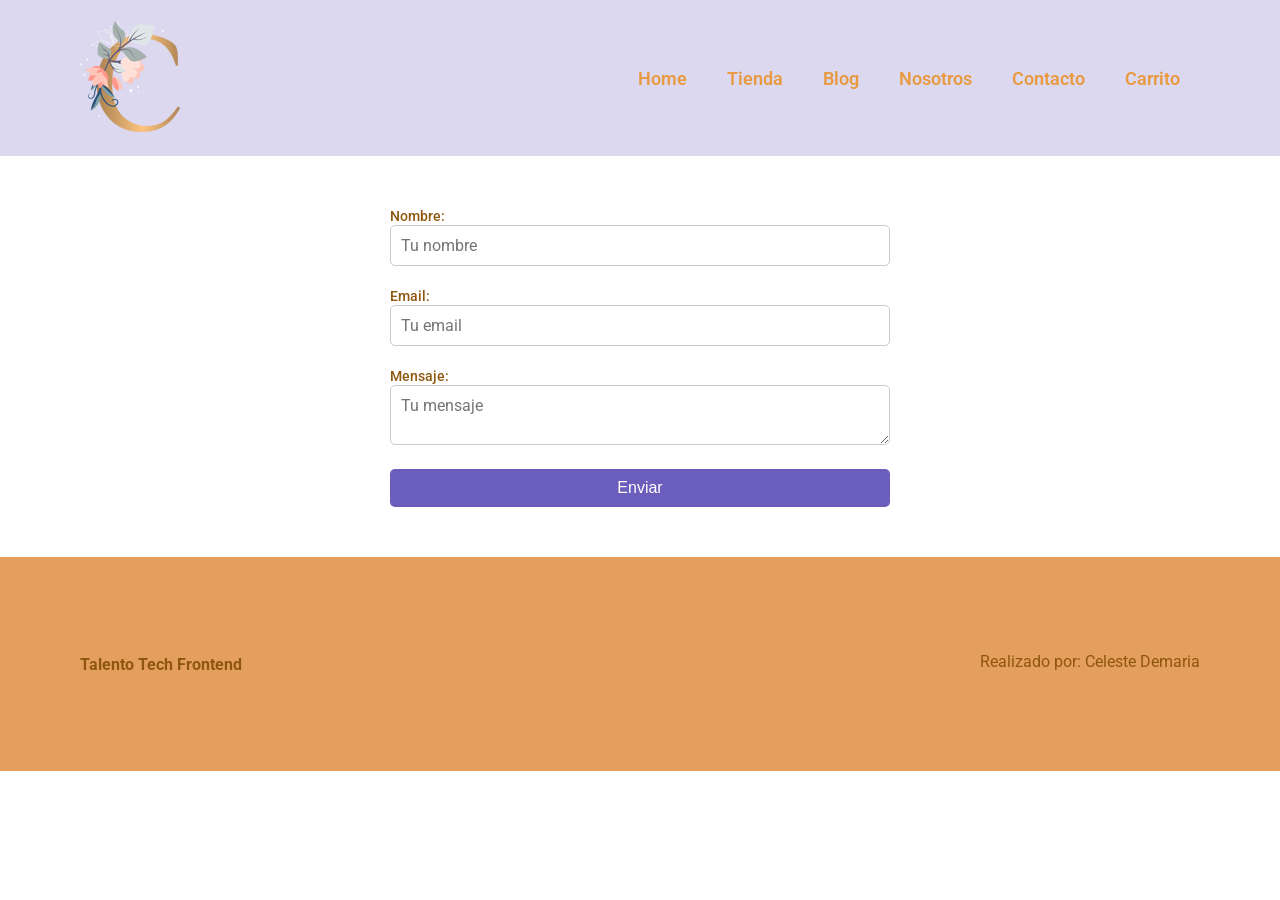
==== pages/contacto.html @ 17852e1c "archivos base" ====
<!DOCTYPE html>
<html lang="en">
<head>
    <meta charset="UTF-8">
    <meta name="viewport" content="width=device-width, initial-scale=1.0">
    <title>Talento Tech Frontend</title>
    <link rel="stylesheet" href="../style.css">

    <link rel="preconnect" href="https://fonts.googleapis.com">
    <link rel="preconnect" href="https://fonts.gstatic.com" crossorigin>
    <link href="https://fonts.googleapis.com/css2?family=Roboto:ital,wght@0,100..900;1,100..900&display=swap" rel="stylesheet">

</head>

<body>

    <header class="header">
        <a href="../index.html">
            <img src="../img/logo.png" alt="Logo" class="logo">
        </a>

        <div class="header_menu">
            <ul class="navbar">
                <li><a href="../index.html" class="header_menu-link">Home</a></li>
                <li><a href="../pages/tienda.html" class="header_menu-link">Tienda</a></li>
                <li><a href="../pages/blog.html" class="header_menu-link">Blog</a></li>
                <li><a href="../pages/nosotros.html" class="header_menu-link">Nosotros</a></li>
                <li><a href="../pages/contacto.html" class="header_menu-link">Contacto</a></li>
                <li><a href="../pages/carrito.html" class="header_menu-link">Carrito</a></li>
            </ul>
        </div>

        <div class="mobile">
            <a href="carrito.html" >
                <img src="../img/carrito.png" alt="carrito" class="carrito">
            </a>

             
             <img src="../img/menu.png" alt="menu" class="menu">
            
        </div>

    </header>


    <nav></nav>

    <main>
      <section>
            <form action="https://formspree.io/f/xzedgkkn" method="POST">
                <div class="form-input">
                    <label class="form-label" for="nombre">Nombre:</label>
                    <input class="form-area" type="text" id="nombre" name="nombre" placeholder="Tu nombre" required>
                </div>

                <div class="form-input">
                    <label class="form-label" for="email">Email:</label>
                    <input class="form-area" type="email" id="email" name="email" placeholder="Tu email" required>
                </div>

                <div class="form-input">
                    <label class="form-label" for="message">Mensaje:</label>
                    <textarea class="form-area" id="message" name="message" placeholder="Tu mensaje" required></textarea>
                </div>

                <button class="form-button" type="submit">Enviar</button>
            </form>
        </section>
    
    </main>

    

    <footer class="footer">
        <h4>Talento Tech Frontend</h4>
        <p>Realizado por: Celeste Demaria</p>
    </footer>


</body>
</html>
---- style.css ----
@import url(https://fonts.googleapis.com/css2?family=Roboto:ital,wght@0,100..900;1,100..900&display=swap);

* {
    margin: 0;
    padding: 0;
    box-sizing: border-box;
}


.roboto-letra {
  font-family: "Roboto", sans-serif;
  font-optical-sizing: auto;
  font-weight: 100;
  font-style: normal;
  font-variation-settings:
    "wdth" 100;
}

h4{
    font-size: 16px;
    color: #8f560d;
}

h6 {
    font-size: 12px;
}

p {
    font-size: 16px;
    color: #8f560d;
    margin: 15px 0 20px 0;
}


body {
    width: 100%;
    font-family: "Roboto", sans-serif;
}

/* espaciado */

.section-p1 {
    padding: 40px 80px;
}

.section-m1 {
    padding: 40px 0;
}

/* header */

.header {
    display: flex;
    justify-content: space-between;
    align-items: center;
    padding: 20px 80px;
    background-color: #6b5dbb3d;
    z-index: 999;
    position:sticky;
    top: 0;
    left: 0;
}

/* navbar */

.navbar {
    display: flex;
    justify-content: center;
    align-items: center;
}

.navbar li {
    list-style: none;
    padding: 0 20px;
}

.navbar a {
    text-decoration: none;
    color: #e99a41;
    font-size: 18px;
    font-weight: 600;
}


/* navbar pseudoclase*/
.navbar a:hover {
    color: #6b5dbb;
    transition: 0.3s;
}

/* boton hamburguesa solo en mobile*/

.mobile {
    display: none;
    align-items: center;
    
}



/* responsive menu */
@media (max-width: 799px) {
    

    .navbar {
        display: flex;
        flex-direction: column;
        position: fixed;
        justify-content: flex-start;
        align-items: flex-start;
        top: 0;
        left: -100%;
        width: 300px;
        height: 100vh;
        background-color: #efeff0;
        padding: 80px 0 0 10px;
        transition: 0.3s;
    }

    .navbar.active {
        left: 0;
    }

    .navbar li {
        margin: 20px 0;
    }

    .mobile {
        display: flex;
    }
}


/* hero */

.hero{
    background-image: url("../img/hero.png");
    background-size: center;
    background-position: top 5% center;
    box-sizing: border-box;
    padding: 0 80px;
    margin-bottom: 40px;
    height: 95vh;
    width: 100%;
    display: flex;
    justify-content: flex-end;
    align-items: center;
}

.hero .hero-content {
    width: 50%;
    display: flex;
    text-align: right;
    flex-direction: column;
    align-items: flex-end;
    z-index: 1;
}

.hero .hero-content h4 {
    color: #5645a3;
    margin-bottom: 10px;
    font-size: 1rem;
}

.hero .hero-content h2 {
    color: #36353d;
    margin-bottom: 15px;
    font-size: 2rem;
}

.hero .hero-content p {
    color: #363538;
    margin-bottom: 10px;
    font-size: 1rem;
}

.hero .hero-content button {
    background-color: #6b5dbb;
    color: #fff;
    border: none;
    border-radius: 5px;
    padding: 10px 20px;
    font-size: 1rem;
    cursor: pointer;
}

.hero .hero-content button:hover {
    background-color: #e99a41;
    transition: 0.3s;
}

/* hero responsive */

@media (max-width: 1200px) {
    .hero {
        background-size: cover;
        background-position: center;
        height: 70vh;
        padding: 0 20px;
    }

    .hero .hero-content {
        width: 70%;
        text-align: center;
        align-items: center;
    }

    .hero .hero-content h4 {
        font-size: 0.8rem;
    }

    .hero .hero-content h2 {
        font-size: 1.5rem;
    }

    .hero .hero-content p {
        font-size: 0.8rem;
    }
}

@media (max-width: 799px) {
    .hero {
        background-size: cover;
        background-position: center;
        height: 60vh;
        padding: 0 20px;
        justify-content: center;
        background-position: top center;
    }

    .hero .hero-content {
        width: 60%;
        text-align: center;
        align-items: center;
    }

    .hero .hero-content h4 {
        font-size: 0.7rem;
    }

    .hero .hero-content h2 {
        font-size: 1.2rem;
    }

    .hero .hero-content p {
        font-size: 0.7rem;
    }
}

@media (max-width: 500px) {
    .hero {
        background-size: cover;
        background-position: center;
        height: 50vh;
        padding: 0 20px;
        justify-content: center;
        background-position: 55% center;
    }

    .hero .hero-content {
        width: 60%;
        text-align: center;
        align-items: center;
    }

    .hero .hero-content h4 {
        font-size: 0.6rem;
    }

    .hero .hero-content h2 {
        font-size: 1rem;
    }

    .hero .hero-content p {
        font-size: 0.6rem;
    }
}



/* footer */

.footer {
    display: flex;
    justify-content: space-between;
    align-items: center;
    padding: 80px 80px;
    background-color: #e49e5d;
    z-index: 999;
    position:sticky;
    top: 0;
    left: 0;
}


/* PAGINA CONTACTO */

/* form contacto */
form {
    display: flex;
    flex-direction: column;
    width: 100%;
    max-width: 600px;
    margin: 0 auto;
    padding: 50px;
}

.form-input {
    margin-bottom: 20px;
}

.form-label {
    font-weight: 500;
    font-size: 14px;
    font-family: "Roboto", sans-serif;
    color: #8f560d;

}

.form-button{
    background-color: #6b5dbb;
    color: #fff;
    border: none;
    border-radius: 5px;
    padding: 10px 20px;
    font-size: 1rem;
    cursor: pointer;
}

.form-button:hover {
    background-color: #e99a41;
    transition: 0.3s;
}

.form-area {
    width: 100%;
    padding: 10px;
    border: 1px solid #ccc;
    border-radius: 5px;
    font-size: 1rem;
    font-family: "Roboto", sans-serif;
}
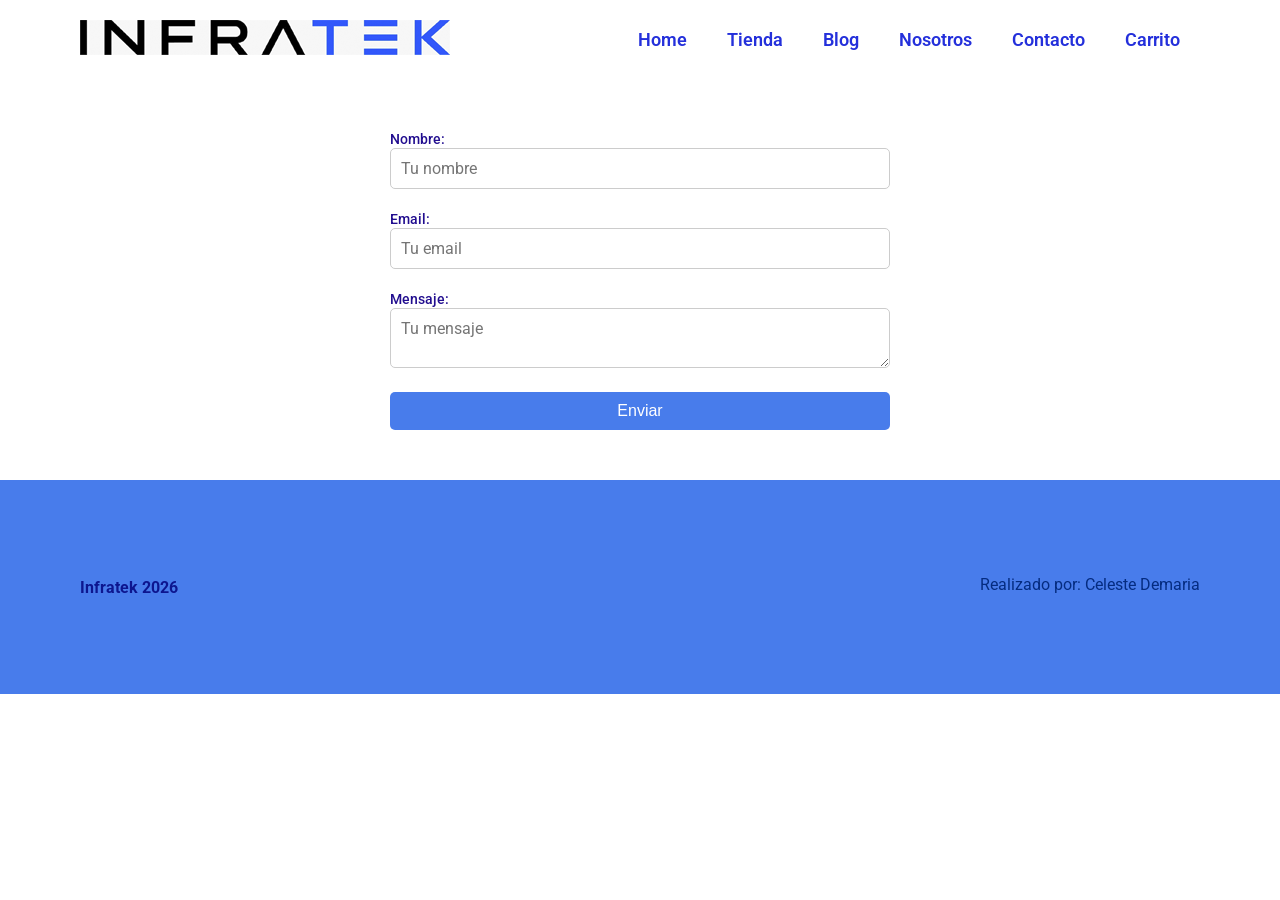
==== commit 7d13e8fa: "actualización estética" ====
--- a/pages/contacto.html
+++ b/pages/contacto.html
@@ -3,7 +3,7 @@
 <head>
     <meta charset="UTF-8">
     <meta name="viewport" content="width=device-width, initial-scale=1.0">
-    <title>Talento Tech Frontend</title>
+    <title>Infratek</title>
     <link rel="stylesheet" href="../style.css">
 
     <link rel="preconnect" href="https://fonts.googleapis.com">
@@ -47,7 +47,7 @@
 
     <main>
       <section>
-            <form action="https://formspree.io/f/xzedgkkn" method="POST">
+            <form action="https://formspree.io/f/mnpjvowg" method="POST">
                 <div class="form-input">
                     <label class="form-label" for="nombre">Nombre:</label>
                     <input class="form-area" type="text" id="nombre" name="nombre" placeholder="Tu nombre" required>
@@ -72,7 +72,7 @@
     
 
     <footer class="footer">
-        <h4>Talento Tech Frontend</h4>
+        <h4>Infratek 2026</h4>
         <p>Realizado por: Celeste Demaria</p>
     </footer>
 
--- a/style.css
+++ b/style.css
@@ -18,7 +18,7 @@
 
 h4{
     font-size: 16px;
-    color: #8f560d;
+    color: #0d168f;
 }
 
 h6 {
@@ -27,7 +27,7 @@
 
 p {
     font-size: 16px;
-    color: #8f560d;
+    color: #052c80;
     margin: 15px 0 20px 0;
 }
 
@@ -54,7 +54,7 @@
     justify-content: space-between;
     align-items: center;
     padding: 20px 80px;
-    background-color: #6b5dbb3d;
+    background-color: #ffffff;
     z-index: 999;
     position:sticky;
     top: 0;
@@ -76,7 +76,7 @@
 
 .navbar a {
     text-decoration: none;
-    color: #e99a41;
+    color: #2430db;
     font-size: 18px;
     font-weight: 600;
 }
@@ -84,7 +84,7 @@
 
 /* navbar pseudoclase*/
 .navbar a:hover {
-    color: #6b5dbb;
+    color: #5db0bb;
     transition: 0.3s;
 }
 
@@ -112,7 +112,7 @@
         left: -100%;
         width: 300px;
         height: 100vh;
-        background-color: #efeff0;
+        background-color: #ffffff;
         padding: 80px 0 0 10px;
         transition: 0.3s;
     }
@@ -134,7 +134,7 @@
 /* hero */
 
 .hero{
-    background-image: url("../img/hero.png");
+    background-image: url("../img/hero.jpg");
     background-size: center;
     background-position: top 5% center;
     box-sizing: border-box;
@@ -157,25 +157,25 @@
 }
 
 .hero .hero-content h4 {
-    color: #5645a3;
+    color: #2445da;
     margin-bottom: 10px;
     font-size: 1rem;
 }
 
 .hero .hero-content h2 {
-    color: #36353d;
+    color: #ffffff;
     margin-bottom: 15px;
     font-size: 2rem;
 }
 
 .hero .hero-content p {
-    color: #363538;
+    color: #d0d1d3;
     margin-bottom: 10px;
     font-size: 1rem;
 }
 
 .hero .hero-content button {
-    background-color: #6b5dbb;
+    background-color: #2440df;
     color: #fff;
     border: none;
     border-radius: 5px;
@@ -185,7 +185,7 @@
 }
 
 .hero .hero-content button:hover {
-    background-color: #e99a41;
+    background-color: #5db0bb;
     transition: 0.3s;
 }
 
@@ -285,7 +285,7 @@
     justify-content: space-between;
     align-items: center;
     padding: 80px 80px;
-    background-color: #e49e5d;
+    background-color: #487ceb;
     z-index: 999;
     position:sticky;
     top: 0;
@@ -313,12 +313,12 @@
     font-weight: 500;
     font-size: 14px;
     font-family: "Roboto", sans-serif;
-    color: #8f560d;
+    color: #210d8f;
 
 }
 
 .form-button{
-    background-color: #6b5dbb;
+    background-color: #487ceb;
     color: #fff;
     border: none;
     border-radius: 5px;
@@ -328,7 +328,7 @@
 }
 
 .form-button:hover {
-    background-color: #e99a41;
+    background-color: #5db0bb;
     transition: 0.3s;
 }
 
